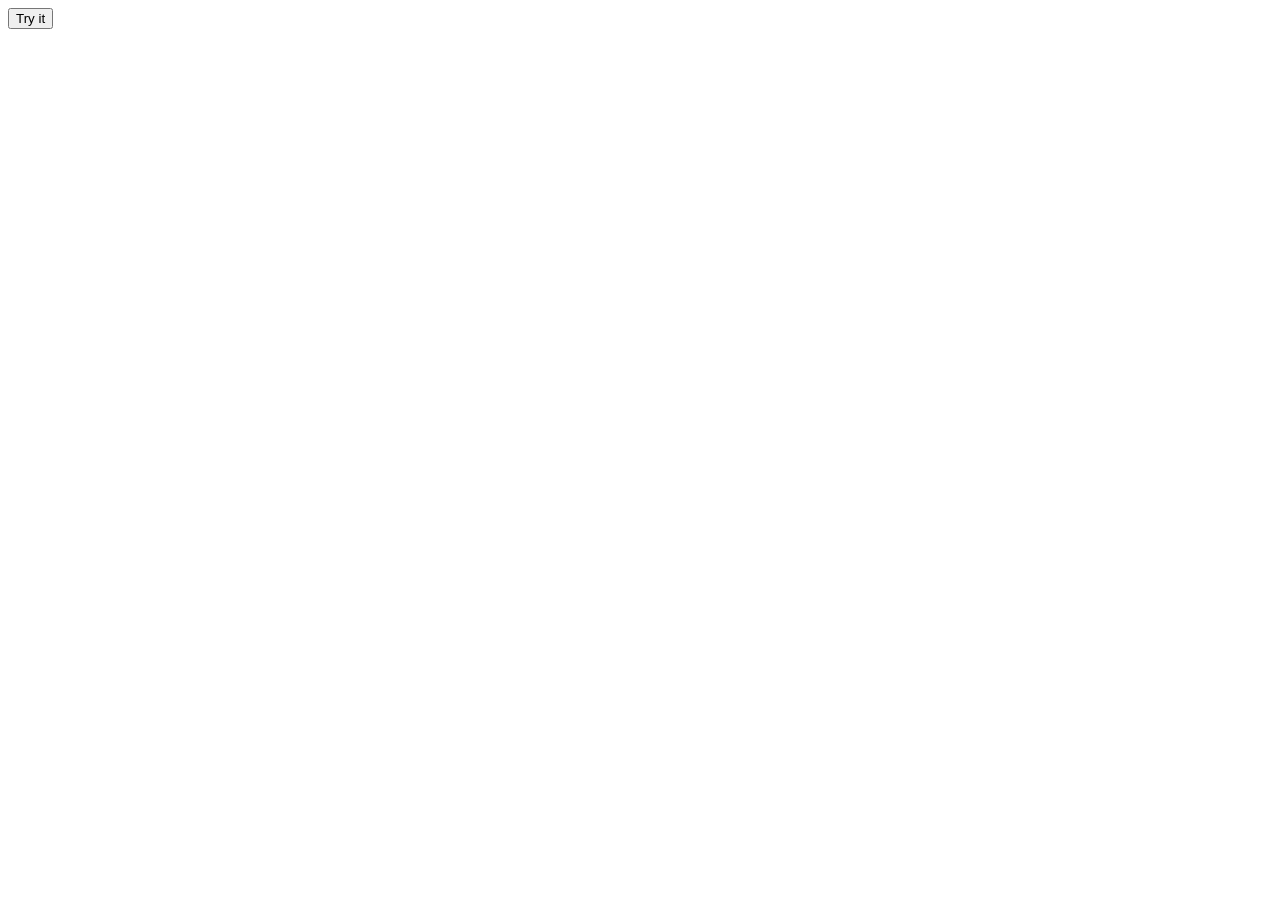
==== function.html @ e6c8c49a "hello printed by using function" ====
<!DOCTYPE html>
<html lang="en">
<head>
    <meta charset="UTF-8">
    <meta name="viewport" content="width=device-width, initial-scale=1.0">
    <title>Document</title>
</head>
<body>
    <button onclick="myfunction()">Try it</button>

    <script>
        function myfunction(){
            alert("Hello World");
        }

    </script>
</body>
</html>
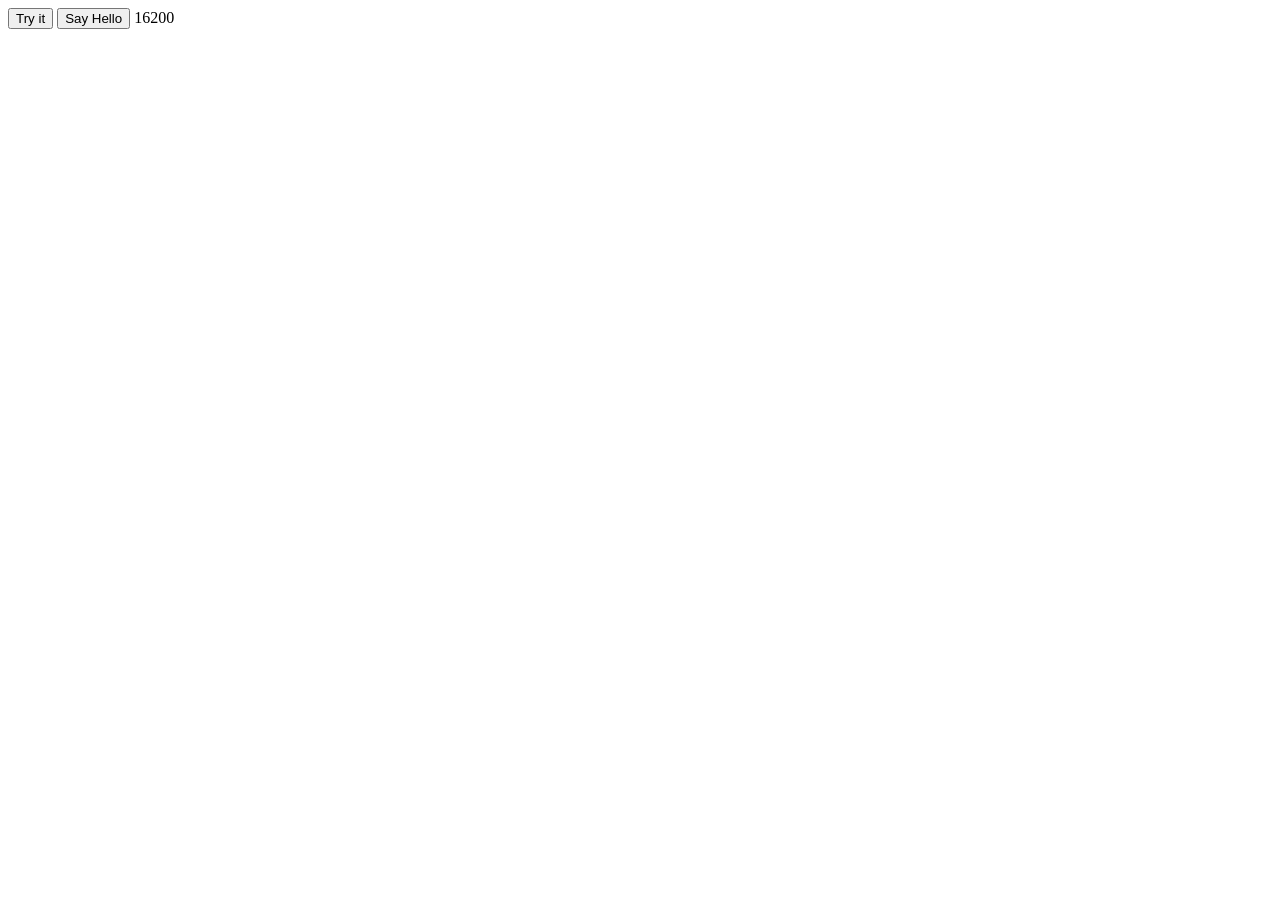
==== commit 77f68ce0: "function with arguments" ====
--- a/function.html
+++ b/function.html
@@ -8,11 +8,22 @@
 <body>
     <button onclick="myfunction()">Try it</button>
 
+    <input type="button" onclick="sayHello('Zara', 7)" value="Say Hello">
+
     <script>
         function myfunction(){
             alert("Hello World");
         }
+       function sayHello(name, age){
+            document.write(name + 'is' + age + 'years old.');
+       }
 
+      
+       function multiply(a,b){
+        return a*b;
+       }
+        let result = multiply(45, 360);
+       document.write(result);
     </script>
 </body>
 </html>
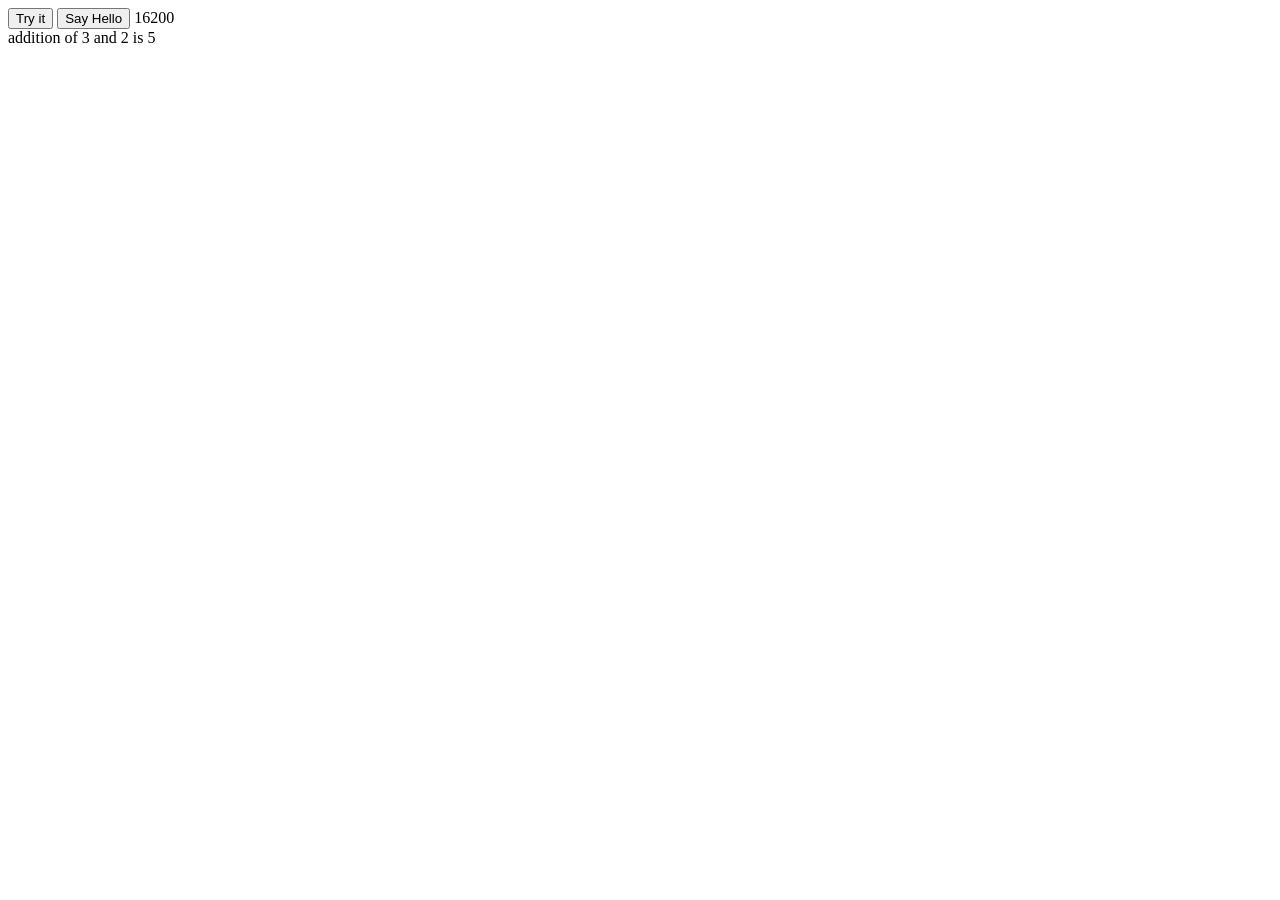
==== commit 27ebf6a6: "Arrow function" ====
--- a/function.html
+++ b/function.html
@@ -9,7 +9,7 @@
     <button onclick="myfunction()">Try it</button>
 
     <input type="button" onclick="sayHello('Zara', 7)" value="Say Hello">
-
+    
     <script>
         function myfunction(){
             alert("Hello World");
@@ -22,8 +22,14 @@
        function multiply(a,b){
         return a*b;
        }
-        let result = multiply(45, 360);
-       document.write(result);
+
+       let result = multiply(45, 360);
+       document.write(result , "<br/>"); 
+
+       let add = (x,y) => { return x+y;};
+       document.write( "addition of 3 and 2 is   " , add(2,3));
+
+
     </script>
 </body>
 </html>
